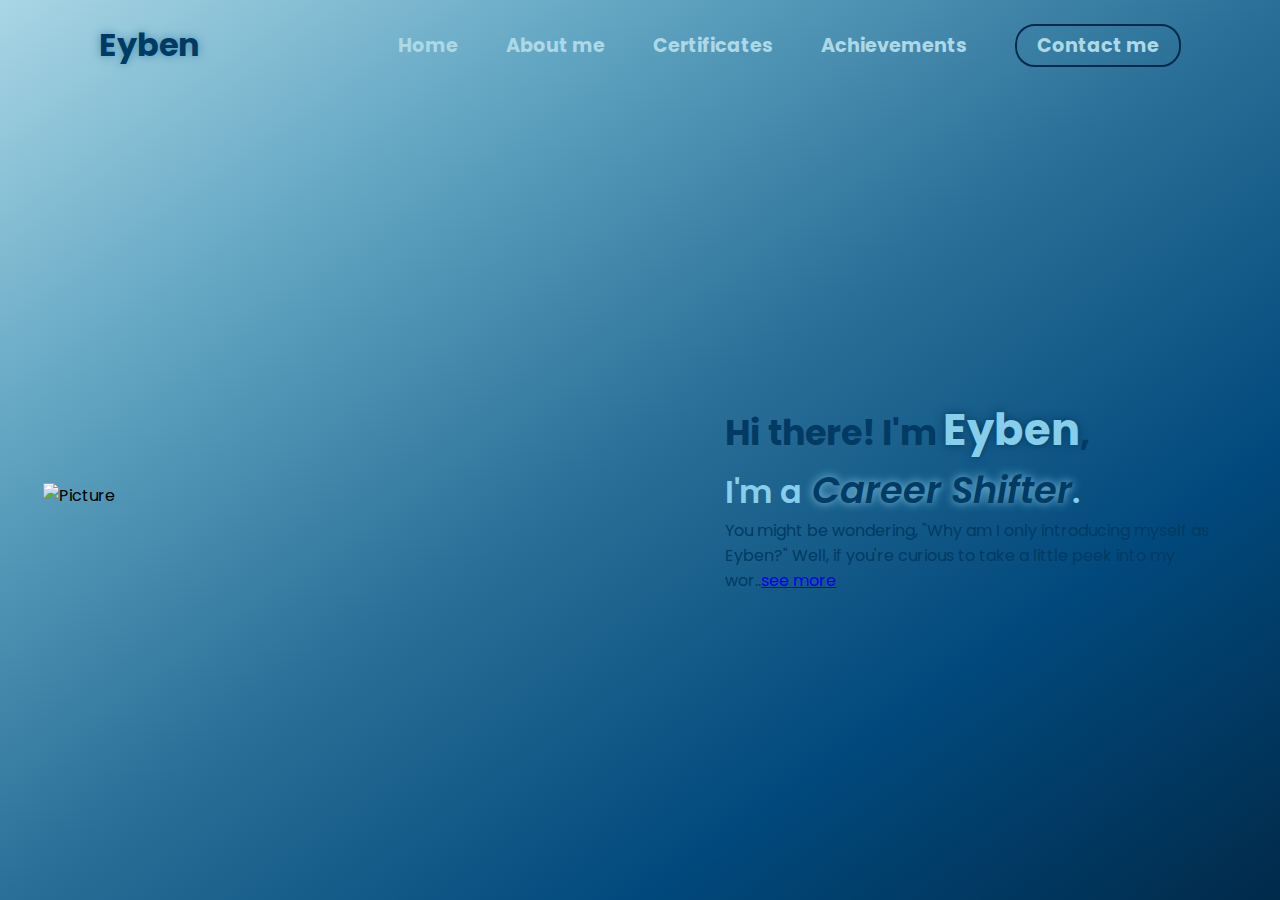
==== test/index.html @ 741dea1e "Personal Portfolio" ====
<!DOCTYPE html>
<html lang="en">
<head>
    <meta charset="UTF-8">
    <meta name="viewport" content="width=device-width, initial-scale=1.0">
    <link rel="stylesheet" href="https://cdnjs.cloudflare.com/ajax/libs/font-awesome/6.7.1/css/all.min.css">
    <link rel="stylesheet" href="style.css">
    <title>My portfolio</title>
</head>
<body>
    <header>
        <nav>
            <div class="nav-container">
               <div class="logo">
                <span>Eyben</span>
               </div>
               <div class="links">
                <div class="link"><a href="index.html" target="_top">Home</a></div>
                <div class="link"><a href="aboutme.html" target="_blank">About me</a></div>
                <div class="link"><a href="certificates.html" target="_blank">Certificates</a></div>
                <div class="link"><a href="achievements.html" target="_blank">Achievements</a></div>
                <div class="link contact-btn"><a href="Contactme.html" target="_blank">Contact me</a></div>
               </div>
               <i class="fa-solid fa-bars icon"></i>
            </div>
            <div class="dropdown">
                <div class="links">
                    <a href="">Home</a>
                    <a href="">About me</a>
                    <a href="">Certificates</a>
                    <a href="">Achievements</a>
                    <i class="fa-solid fa-xmark cancel"></i>
                </div>
            </div>     
            <section>
                <div class="main-container">
                    <div class="image">
                        <img src="" alt="Picture">
                    </div>
                    <div class="content">
                        <h1>Hi there! I'm <span>Eyben</span>,</h1>
                        <div class="iam">I'm a<span> Career Shifter</span>.</div>
                        <p>You might be wondering, "Why am I only introducing myself as Eyben?" Well, if you're curious to take a little peek into my wor..<a href="aboutme.html" target="_self">see more</a></p>
                    </div>
                </div>
            </section>              
        </nav>
    </header>    
</body>
</html>
---- test/style.css ----
@import url('https://fonts.googleapis.com/css2?family=Poppins:ital,wght@0,100;0,200;0,300;0,400;0,500;0,600;0,700;0,800;0,900;1,100;1,200;1,300;1,400;1,500;1,600;1,700;1,800;1,900&display=swap');

*{
    padding: 0;
    margin: 0;
    font-family: 'Poppins', sans-serif;
    box-sizing: border-box;
}

body{
    width: 100%;
    height: 100vh;
    background: linear-gradient(to bottom right, #a9d6e5, #61a5c2, #2a6f97,#01497c, #012a4a) 
}

nav{
    width: 100%;
    height: 10vh;
    position: sticky;
}

.nav-container{
    width: 100%;
    height: 100%;
    display: flex;
    justify-content: space-around;
    align-items: center;
}

.logo{
    color: black;
    font-size: 2rem;
    font-weight: bolder;    
}

.logo span{
    color: #013a63;
    text-shadow: 0 0 10px #468faf;
}

.icon, .cancel{
    cursor: pointer;
    position: absolute;
    right: 15px;
    top: 1px;
    color: #00296b;
    font-size: 2rem;
    display: none;
}

.nav-container .links{
    display: flex;
    gap: 3rem;
    align-items: center;
}

.nav-container .links a{
    position: relative;
    font-size: 1.2rem;
    color: lightblue;
    text-decoration: none;
    font-weight: 700;
    transform: 0.3s linear;
}

.nav-container .links a::before{
    position: absolute;
    content: "";
    bottom: -3px;
    left: 0px;
    width: 0%;
    height: 3px;
    background-color: skyblue;
    transition: 0.2s linear;
}

.nav-container .links a:hover::before{
    width: 100%;
}

.nav-container .contact-btn{
    background-color: transparent;
    padding: 5px 20px;
    border-radius: 20px;
    border: 2px solid #012a4a;
}

.nav-container .contact-btn:hover, .nav-container .contact-btn:hover a{
    background-color: #012a4a; 
    color: #01497c;   
}

.dropdown{
    z-index: 100;
    position: absolute;
    top:0;
    transform: translateY(-500px);
    width: 100%;
    height: auto;
    backdrop-filter: brightness(40%) blur(3px);
    box-shadow: 0 0 20px black;
    /* transition: 0.2s linear; */
}

.dropdown .links a{
    color: skyblue;
    display: flex;
    text-decoration: none;
    justify-content: center;
    padding: 15px 0;
    align-items: center;
    /* transition: 0.2s linear; */
}

.dropdown .links a:hover{
    background-color: #01365f;
}

section{
    width: 100%;
    height: 90vh;
}

.main-container{
    width: 100%;
    height: 100%;
    display: flex;
    justify-content: space-evenly;
    align-items: center;
}

.main-container .image{
    z-index: -1;
    width: 50%;
}

.main-container .image img{
    width: 100
}

.main-container .content{
    color: #013a63;
    width: 40%;
    min-height: 100px;
}

.content h1{
    font-size: 35px;
}

.content h1 span{
    color: skyblue;
    text-shadow: 0 0 10px #013a63;
    font-size: 2.7rem;
}

.content .iam{
    font-weight: 600;
    font-size: 2rem;
    color: skyblue;
}

.content .iam span{
    font-size: 2.3rem;
    color: #013a63;
    text-shadow: 0 0 10px skyblue;
    font-style: italic;
}
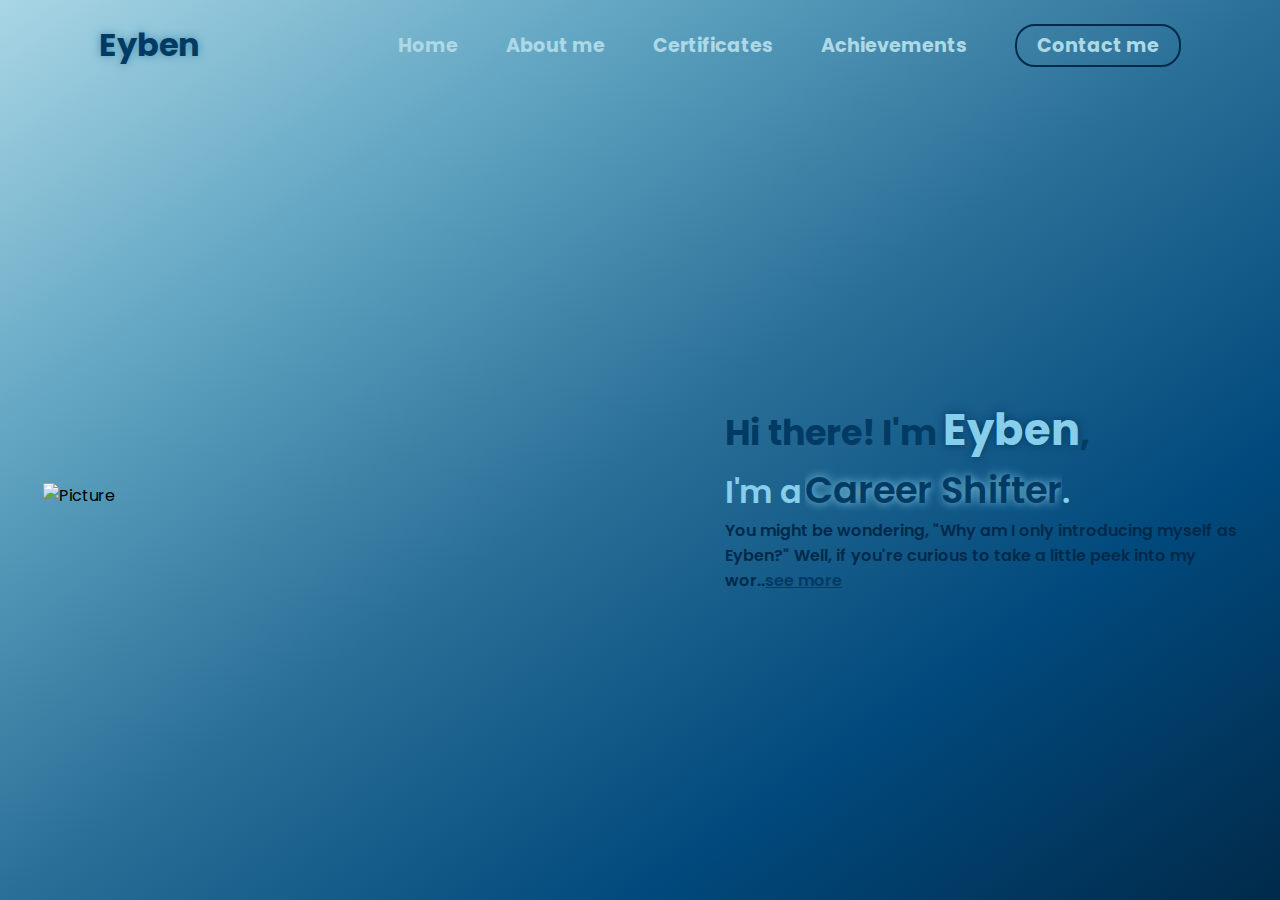
==== commit c67625fa: "Revamping of Portfolio with CSS" ====
--- a/test/index.html
+++ b/test/index.html
@@ -16,7 +16,7 @@
                </div>
                <div class="links">
                 <div class="link"><a href="index.html" target="_top">Home</a></div>
-                <div class="link"><a href="aboutme.html" target="_blank">About me</a></div>
+                <div class="link"><a href="aboutme.html" target="_self">About me</a></div>
                 <div class="link"><a href="certificates.html" target="_blank">Certificates</a></div>
                 <div class="link"><a href="achievements.html" target="_blank">Achievements</a></div>
                 <div class="link contact-btn"><a href="Contactme.html" target="_blank">Contact me</a></div>
--- a/test/style.css
+++ b/test/style.css
@@ -135,13 +135,13 @@
 }
 
 .main-container .image img{
-    width: 100
+    width: 10%;
 }
 
 .main-container .content{
     color: #013a63;
     width: 40%;
-    min-height: 100px;
+    min-height: 10%;
 }
 
 .content h1{
@@ -152,6 +152,7 @@
     color: skyblue;
     text-shadow: 0 0 10px #013a63;
     font-size: 2.7rem;
+    animation: slideInLeft 5s ease-in-out infinite;
 }
 
 .content .iam{
@@ -160,11 +161,54 @@
     color: skyblue;
 }
 
+@keyframes slideInLeft {
+    from {
+      transform: translateX(-100%);
+      opacity: 0;
+    }
+    to {
+      transform: translateX(0);
+      opacity: 1;
+    }
+  }
+  
 .content .iam span{
     font-size: 2.3rem;
     color: #013a63;
+    margin-left: .5%;
     text-shadow: 0 0 10px skyblue;
-    font-style: italic;
-}
-
-
+    display: inline-flex;
+    overflow: hidden;
+    white-space: nowrap;
+    animation: typing 2s steps(14) infinite;
+}
+
+@keyframes typing {
+    from{
+        width: 0;
+    }
+
+    to{
+        width: 100%;
+    }
+    
+}
+
+.content p{
+    font-weight: 600;
+    color: #012a4a;
+}
+
+.content p a{
+    color: #013a63;   
+}
+
+.content p a:hover{
+    color: skyblue;
+    animation: flash 600ms infinite;
+}
+
+@keyframes flash {
+    0%, 100% { opacity: 1; }
+    50% { opacity: 0; }
+}